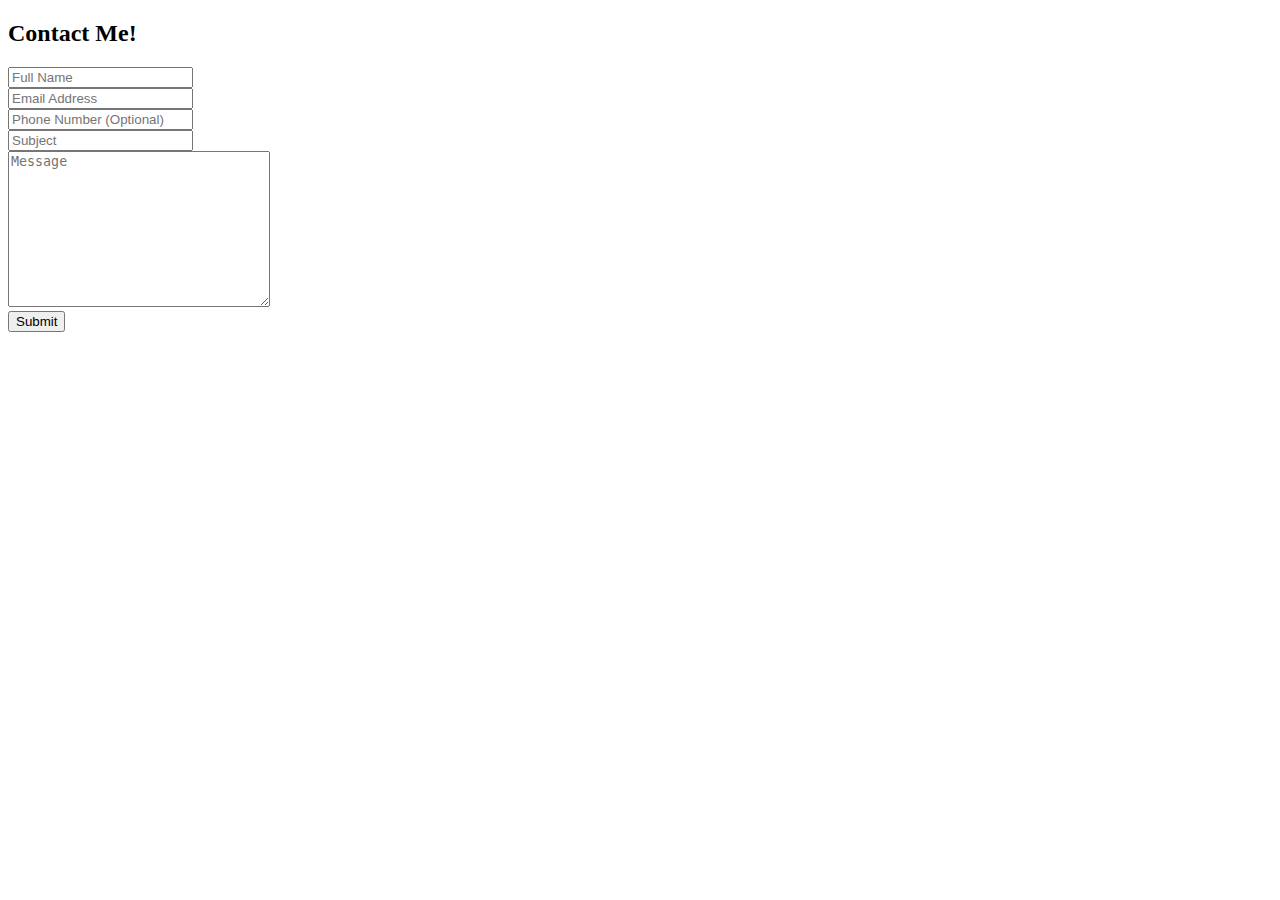
==== form.html @ 4717166f "fixed background" ====
<!doctype html>
<html lang="en">
  <head>
    <meta charset="UTF-8" />
    <meta name="viewport" content="width=device-width, initial-scale=1.0" />
    <title>First Degree Form</title>
    <link rel="stylesheet" href="formstyle.css" />
  </head>
  <body>
    <section class="contact" id="contact">
        <h2 class="heading">
          Contact <span>Me!</span></span>
        </h2>
  
        <form>
          <div class="input-box">
            <div class="input-field">
              <input type="text" name="name" placeholder="Full Name" required />
              <span class="focus"></span>
            </div>
            <div class="input-field">
              <input
                type="email"
                name="email"
                placeholder="Email Address"
                required
              />
              <span class="focus"></span>
            </div>
            <span class="animate scroll" style="--i: 3"></span>
          </div>
          <div class="input-box">
            <div class="input-field">
              <input
                type="tel"
                name="phone"
                placeholder="Phone Number (Optional)"
              />
              <span class="focus"></span>
            </div>
            <div class="input-field">
              <input type="text" name="_subject" placeholder="Subject" required />
              <span class="focus"></span>
            </div>
          </div>
  
          <div class="textarea-field">
            <textarea
              name="message"
              id="message"
              cols="30"
              rows="10"
              placeholder="Message"
              required
            ></textarea>
          </div>
  
          <div class="btn-box btns">
            <button type="submit" class="btn">Submit</button>
          </div>
        </form>
      </section>
  </body>
</html>
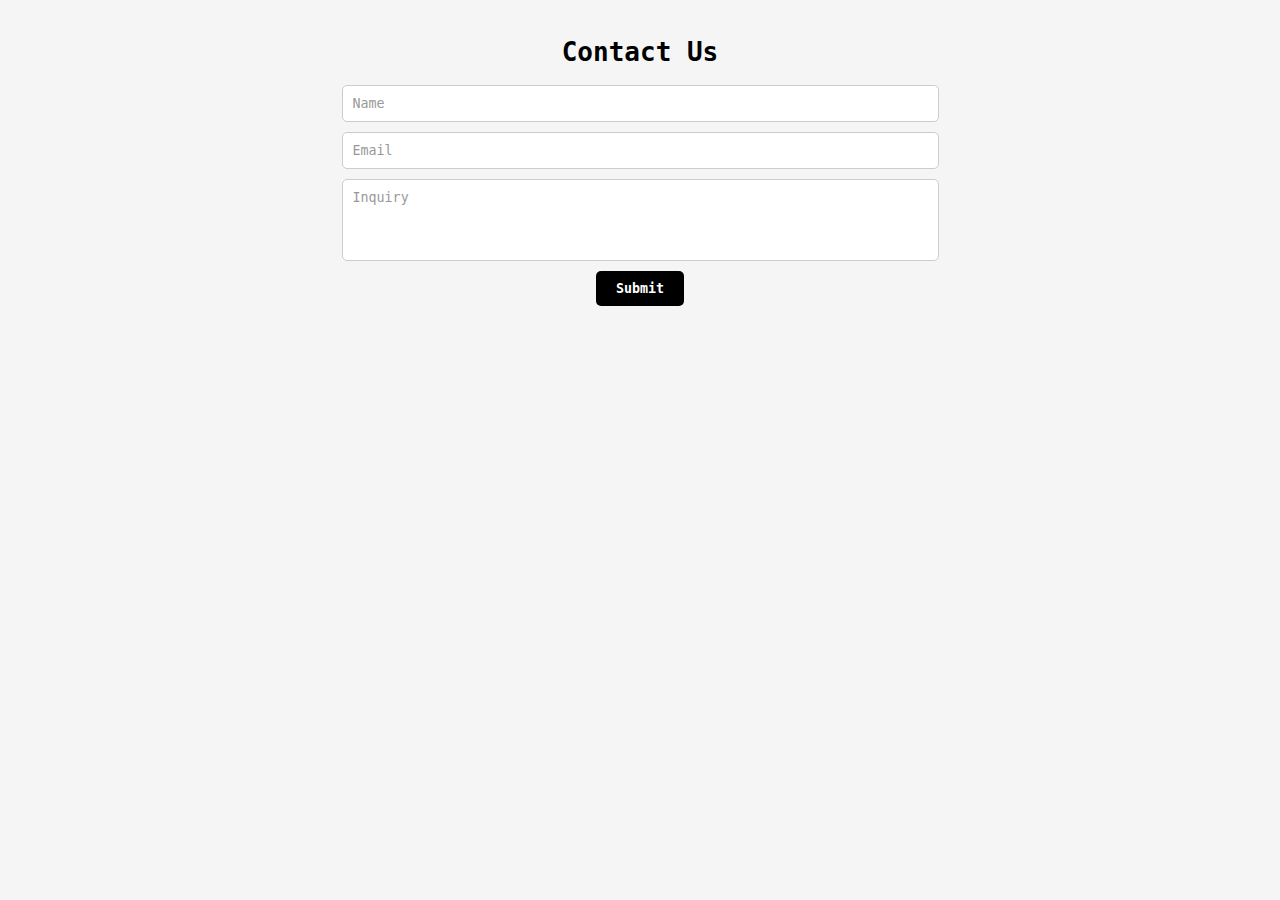
==== commit 541fc2c9: "added form" ====
--- a/form.html
+++ b/form.html
@@ -1,64 +1,31 @@
 <!doctype html>
-<html lang="en">
+<html>
   <head>
-    <meta charset="UTF-8" />
-    <meta name="viewport" content="width=device-width, initial-scale=1.0" />
-    <title>First Degree Form</title>
-    <link rel="stylesheet" href="formstyle.css" />
+    <meta name="viewport" content="width=device-width, initial-scale=1" />
+    <title>Contact Me</title>
+    <link rel="stylesheet" type="text/css" href="formstyle.css" />
   </head>
   <body>
-    <section class="contact" id="contact">
-        <h2 class="heading">
-          Contact <span>Me!</span></span>
-        </h2>
-  
-        <form>
-          <div class="input-box">
-            <div class="input-field">
-              <input type="text" name="name" placeholder="Full Name" required />
-              <span class="focus"></span>
-            </div>
-            <div class="input-field">
-              <input
-                type="email"
-                name="email"
-                placeholder="Email Address"
-                required
-              />
-              <span class="focus"></span>
-            </div>
-            <span class="animate scroll" style="--i: 3"></span>
-          </div>
-          <div class="input-box">
-            <div class="input-field">
-              <input
-                type="tel"
-                name="phone"
-                placeholder="Phone Number (Optional)"
-              />
-              <span class="focus"></span>
-            </div>
-            <div class="input-field">
-              <input type="text" name="_subject" placeholder="Subject" required />
-              <span class="focus"></span>
-            </div>
-          </div>
-  
-          <div class="textarea-field">
-            <textarea
-              name="message"
-              id="message"
-              cols="30"
-              rows="10"
-              placeholder="Message"
-              required
-            ></textarea>
-          </div>
-  
-          <div class="btn-box btns">
-            <button type="submit" class="btn">Submit</button>
-          </div>
-        </form>
-      </section>
+    <div class="container">
+      <h1>Contact Us</h1>
+      <form id="contactForm">
+        <input type="text" id="name" name="name" placeholder="Name" required />
+        <input
+          type="email"
+          id="email"
+          name="email"
+          placeholder="Email"
+          required
+        />
+        <textarea
+          id="message"
+          name="message"
+          placeholder="Inquiry"
+          rows="4"
+          required
+        ></textarea>
+        <button type="submit">Submit</button>
+      </form>
+    </div>
   </body>
 </html>
--- a/formstyle.css
+++ b/formstyle.css
@@ -0,0 +1,64 @@
+body {
+  font-family: monospace;
+  margin: 0;
+  padding: 0;
+  background-color: #f5f5f5;
+}
+
+.container {
+  max-width: 600px;
+  margin: 0 auto;
+  padding: 20px;
+  background-color: #f5f5f5;
+}
+
+h1 {
+  text-align: center;
+}
+
+form {
+  display: flex;
+  flex-direction: column;
+  align-items: center;
+  gap: 10px;
+}
+
+input,
+textarea {
+  width: 100%;
+  max-width: 575px; /* Adjust the max-width as needed */
+  padding: 10px;
+  border: 1px solid #ccc;
+  border-radius: 5px;
+}
+
+textarea {
+  resize: none;
+}
+
+input[type="text"][name="name"],
+input[type="email"][name="email"] {
+  font-family: monospace;
+}
+
+button[type="submit"] {
+  font-family: monospace;
+  font-weight: bold;
+}
+
+button {
+  padding: 10px 20px;
+  background-color: black;
+  color: #fff;
+  border: none;
+  border-radius: 5px;
+  cursor: pointer;
+}
+
+button:hover {
+  background-color: #0056b3;
+}
+
+::placeholder {
+  color: #999;
+}
